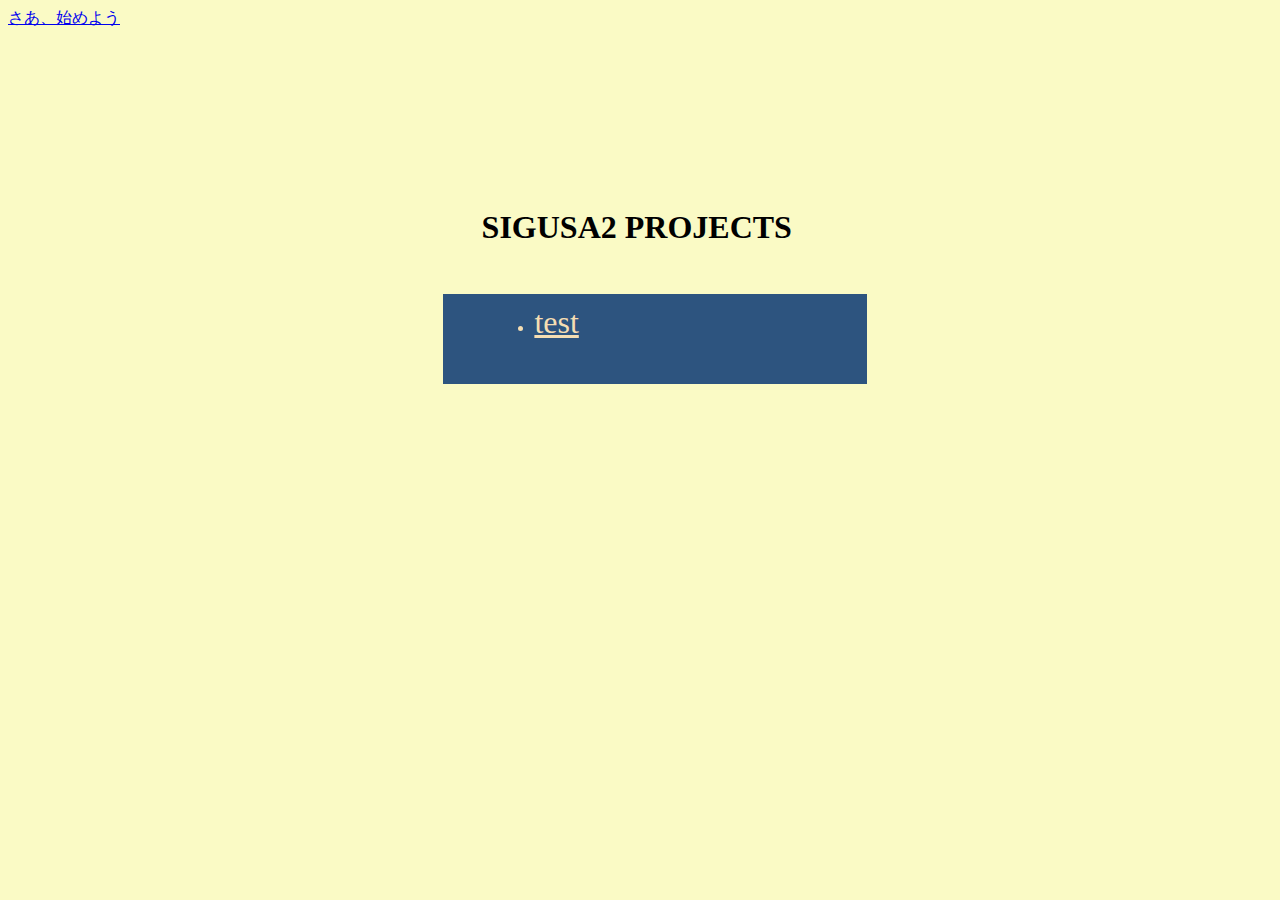
==== index.html @ 006dcf1b "スタート画面なんかそれっぽいUIを作った" ====
<!DOCTYPE html>
<html lang="ja">

<head>
    <meta charset="UTF-8">
    <meta name="viewport" content="width=device-width, initial-scale=1.0">
    <title>Welcome SIGUSA!</title>
    <link rel="stylesheet" href="css/style.css">
    <link rel="stylesheet" href="css/start.css">
</head>

<body>
    <a href="html/editView.html">さあ、始めよう</a>
    <div class="select-project">
        <h1 class="start-project">
            SIGUSA2 PROJECTS
        </h1>
        <div class="select-list-box">
            <ul class="select-list" id="select-list">
                <li><a href="#" class="list">test</a></li><!--  作成したプロジェクトをローカルストレージから呼び出し  -->
            </ul>
        </div>
    </div>
    <script src="javaScript/main.js"></script>
</body>

</html>
---- css/style.css ----
body {
    background-color: rgb(250, 250, 197);
}
---- css/start.css ----
body {
    position: relative;
}

.start-project {
    position: absolute;
    left: 37vw;
    top: 20vh;
}

.select-list {
    position: absolute;
    left: 34vw;
    top: 30vh;
    width: 30vw;
    height: 10vh;
    background-color: rgb(45, 84, 127);
}

/* liタグの中の要素にlistクラスを付与する */
.list {
    text-align: center;
    font-size: 200%;
    color: wheat;
}

li {
    color: wheat;
    margin: 1.1vh 4vw 1.1vh 4vw;
}
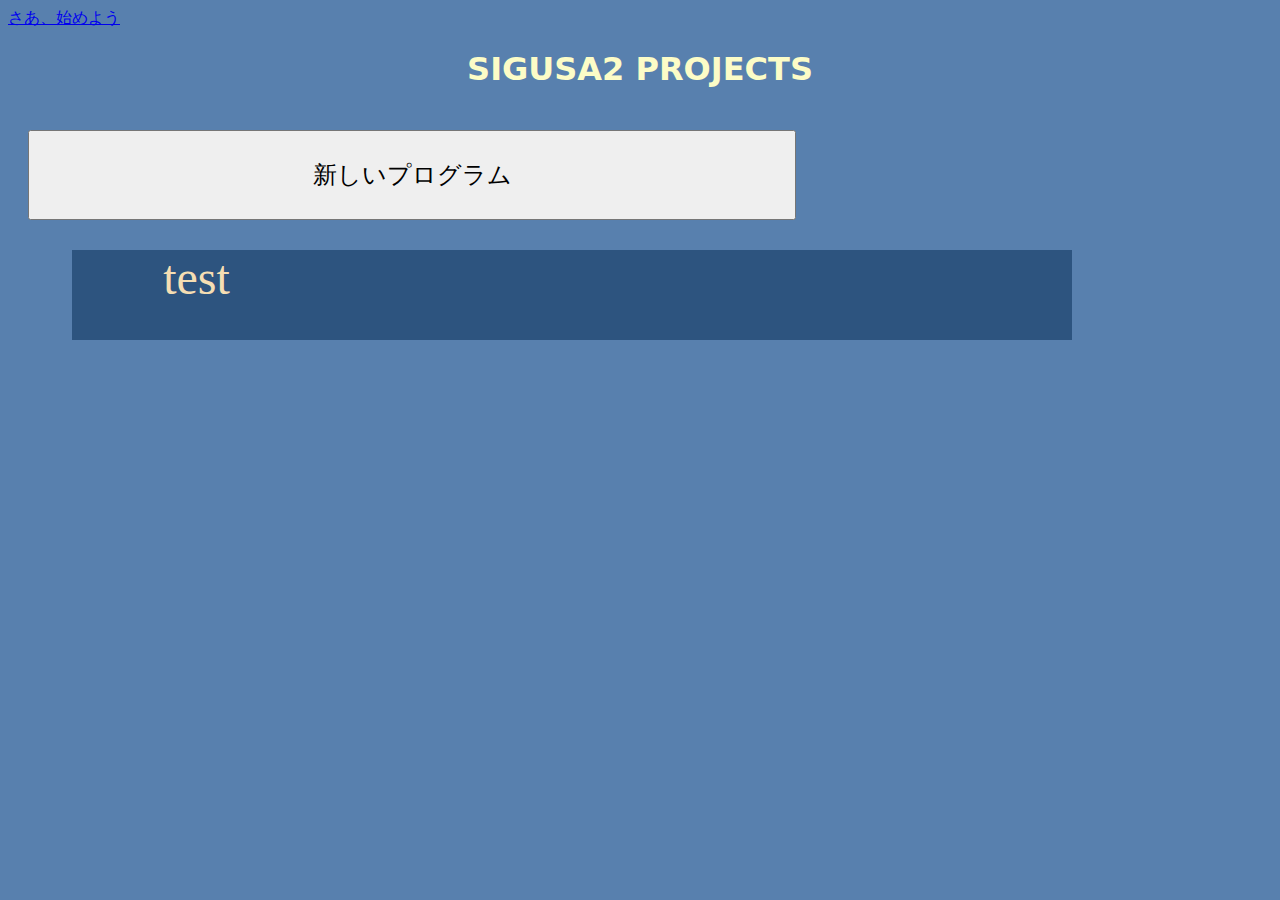
==== commit 8fa50a4a: "ボタンUI改善" ====
--- a/index.html
+++ b/index.html
@@ -16,8 +16,9 @@
             SIGUSA2 PROJECTS
         </h1>
         <div class="select-list-box">
+            <button class="create-program-button" onclick="createProgram()">新しいプログラム</button>
             <ul class="select-list" id="select-list">
-                <li><a href="#" class="list">test</a></li><!--  作成したプロジェクトをローカルストレージから呼び出し  -->
+                <li><a href="#" class="list">test</a></li> <!-- 作成したプロジェクトをローカルストレージから呼び出し  -->
             </ul>
         </div>
     </div>
--- a/css/style.css
+++ b/css/style.css
@@ -1,3 +1,6 @@
+h1{
+    color: rgb(252, 252, 199);
+}
 body {
-    background-color: rgb(250, 250, 197);
+    background-color: rgb(88, 128, 174);
 }--- a/css/start.css
+++ b/css/start.css
@@ -3,28 +3,40 @@
 }
 
 .start-project {
-    position: absolute;
-    left: 37vw;
-    top: 20vh;
+    text-align: center;
+    font-family: system-ui, -apple-system, BlinkMacSystemFont, 'Segoe UI', Roboto, Oxygen, Ubuntu, Cantarell, 'Open Sans', 'Helvetica Neue', sans-serif;
+
 }
 
 .select-list {
-    position: absolute;
-    left: 34vw;
-    top: 30vh;
-    width: 30vw;
+    width: 75vw;
     height: 10vh;
     background-color: rgb(45, 84, 127);
+    margin: 0 5vw auto 5vw;
+}
+
+/* 新規作成ボタン */
+.create-program-button {
+    width: 60vw;
+    height: 10vh;
+    font-size: 150%;
+    margin: 20px;
 }
 
 /* liタグの中の要素にlistクラスを付与する */
-.list {
-    text-align: center;
-    font-size: 200%;
-    color: wheat;
-}
 
 li {
     color: wheat;
+
     margin: 1.1vh 4vw 1.1vh 4vw;
+    list-style-type: none;
+}
+
+.list {
+    text-align: center;
+
+    height: 20vh;
+    font-size: 300%;
+    color: wheat;
+    text-decoration: none;
 }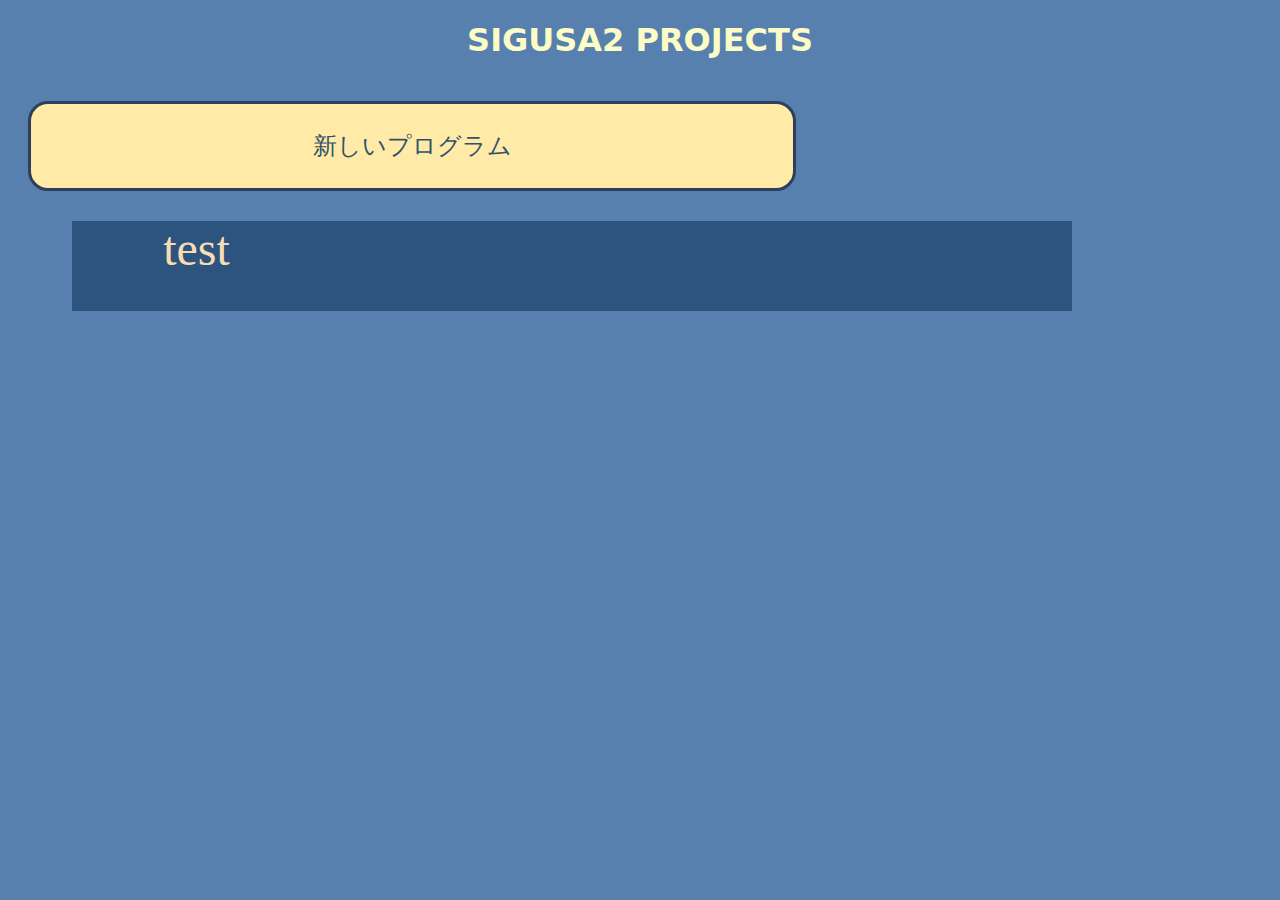
==== commit c6936fa4: "ダイアログ追加" ====
--- a/index.html
+++ b/index.html
@@ -10,13 +10,33 @@
 </head>
 
 <body>
-    <a href="html/editView.html">さあ、始めよう</a>
     <div class="select-project">
         <h1 class="start-project">
             SIGUSA2 PROJECTS
         </h1>
         <div class="select-list-box">
             <button class="create-program-button" onclick="createProgram()">新しいプログラム</button>
+
+            <dialog class="create-program-dialog" id="create-program-dialog">
+                <div class="dialog-header">
+                    <h2 class="new-program">
+                        新しいプログラム
+                    </h2>
+                    <button onclick="close_dialog()" class="cancel">
+                        キャンセル
+                    </button>
+                </div>
+
+                <form action="html/editView.html">
+                    <p class="input-projectname">
+                        プロジェクト名:<input type="text" name="project-name" class="projectname-input" id="projectname-input">
+                    </p>
+                    <input type="submit" name="submit-create" id="create-program-submit" value="プログラミングを始めよう"
+                        class="submit-create" onclick="submit_create()">
+                </form>
+
+            </dialog>
+
             <ul class="select-list" id="select-list">
                 <li><a href="#" class="list">test</a></li> <!-- 作成したプロジェクトをローカルストレージから呼び出し  -->
             </ul>
--- a/css/start.css
+++ b/css/start.css
@@ -21,6 +21,10 @@
     height: 10vh;
     font-size: 150%;
     margin: 20px;
+    background-color: rgb(255, 234, 167);
+    color: rgb(49, 82, 105);
+    border: 3px rgb(46, 63, 92) solid;
+    border-radius: 20px;
 }
 
 /* liタグの中の要素にlistクラスを付与する */
@@ -39,4 +43,59 @@
     font-size: 300%;
     color: wheat;
     text-decoration: none;
+}
+
+.create-program-dialog {
+    position: fixed;
+    width: 60vw;
+    height: 30vh;
+
+    border: 5px rgb(255, 251, 195) solid;
+    border-radius: 5px;
+    background-color: rgba(38, 87, 109, 0.694);
+}
+
+.new-program {
+    font-size: 150%;
+    font-family: system-ui, -apple-system, BlinkMacSystemFont, 'Segoe UI', Roboto, Oxygen, Ubuntu, Cantarell, 'Open Sans', 'Helvetica Neue', sans-serif;
+    color: rgb(255, 241, 187);
+    width: 100%;
+    margin: 0;
+}
+
+.input-projectname {
+    position: absolute;
+    top: 25%;
+    color: rgb(244, 233, 163);
+    font-size: 120%;
+}
+
+.projectname-input {
+    background-color: rgba(255, 255, 255, 0);
+    width: 50vw;
+    border: 2px rgb(255, 241, 187) solid;
+}
+
+.cancel {
+    position: absolute;
+    top: 80%;
+    width: 30%;
+    height: 10%;
+    background-color: rgb(59, 81, 106);
+    font-size: 70%;
+    font-family: system-ui, -apple-system, BlinkMacSystemFont, 'Segoe UI', Roboto, Oxygen, Ubuntu, Cantarell, 'Open Sans', 'Helvetica Neue', sans-serif;
+    color: rgb(255, 244, 182);
+    border: 2px rgb(220, 175, 175) solid;
+
+}
+
+.submit-create {
+    position: absolute;
+    top: 75%;
+    right: 4%;
+    height: 20%;
+    background-color: rgb(53, 86, 104);
+    color: antiquewhite;
+    border: 2px solid;
+
 }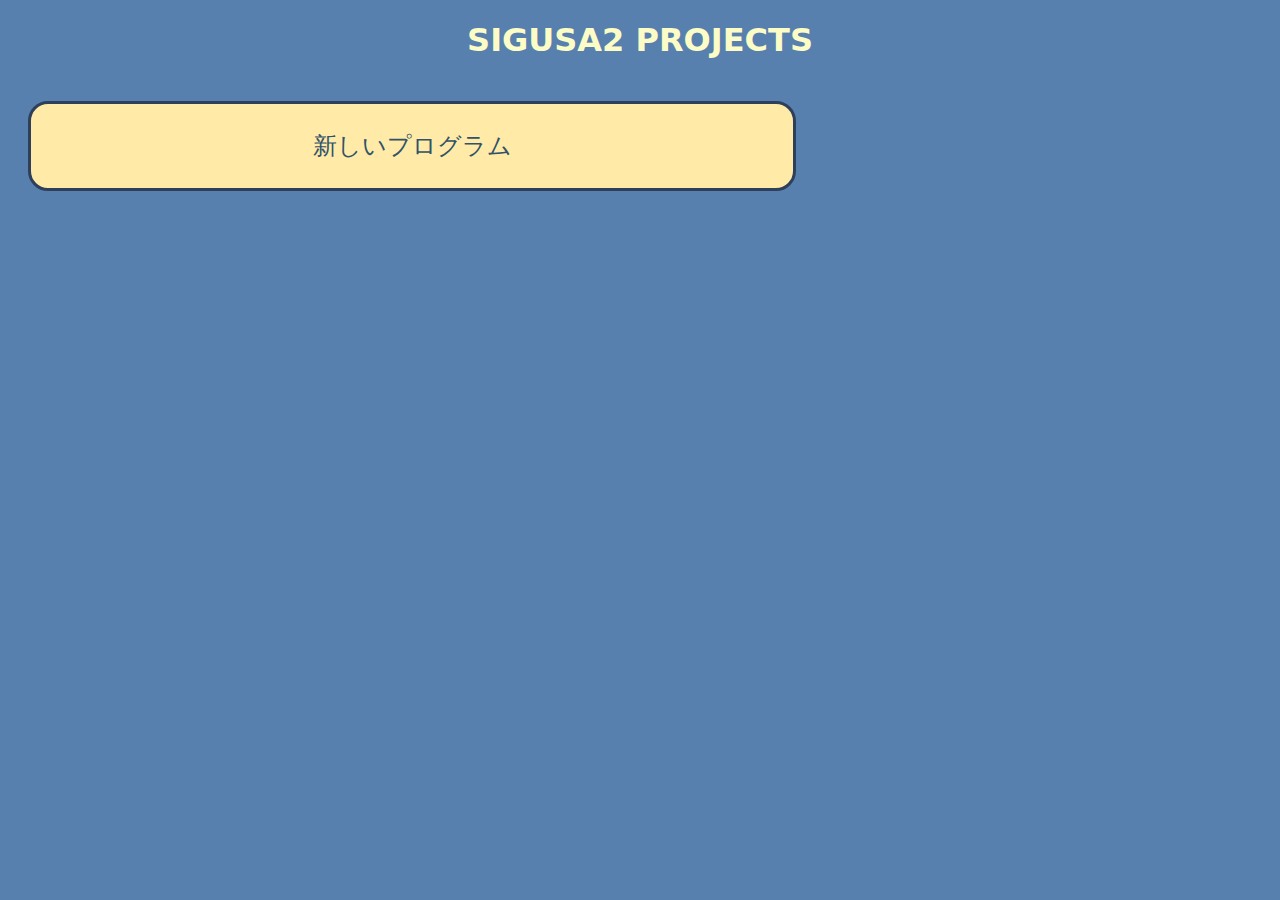
==== commit ce0592a1: "ローカルストレージに追加するまで実装" ====
--- a/index.html
+++ b/index.html
@@ -26,19 +26,19 @@
                         キャンセル
                     </button>
                 </div>
-
-                <form action="html/editView.html">
+                <!-- html/editView.html -->
+                <form action="html/editView.html" id="form" onsubmit="form_submit()">
                     <p class="input-projectname">
-                        プロジェクト名:<input type="text" name="project-name" class="projectname-input" id="projectname-input">
+                        プロジェクト名:<input type="text" name="projectName" class="projectname-input" id="projectname-input">
                     </p>
                     <input type="submit" name="submit-create" id="create-program-submit" value="プログラミングを始めよう"
-                        class="submit-create" onclick="submit_create()">
+                        class="submit-create">
                 </form>
 
             </dialog>
 
             <ul class="select-list" id="select-list">
-                <li><a href="#" class="list">test</a></li> <!-- 作成したプロジェクトをローカルストレージから呼び出し  -->
+                <!-- 作成したプロジェクトをローカルストレージから呼び出し  -->
             </ul>
         </div>
     </div>
--- a/css/start.css
+++ b/css/start.css
@@ -9,9 +9,9 @@
 }
 
 .select-list {
-    width: 75vw;
-    height: 10vh;
-    background-color: rgb(45, 84, 127);
+    /* width: 75vw;
+    height: 10vh; */
+    /* background-color: rgb(45, 84, 127); */
     margin: 0 5vw auto 5vw;
 }
 
@@ -43,6 +43,10 @@
     font-size: 300%;
     color: wheat;
     text-decoration: none;
+    width: 75vw;
+    height: 10vh;
+    background-color: rgb(45, 84, 127);
+
 }
 
 .create-program-dialog {
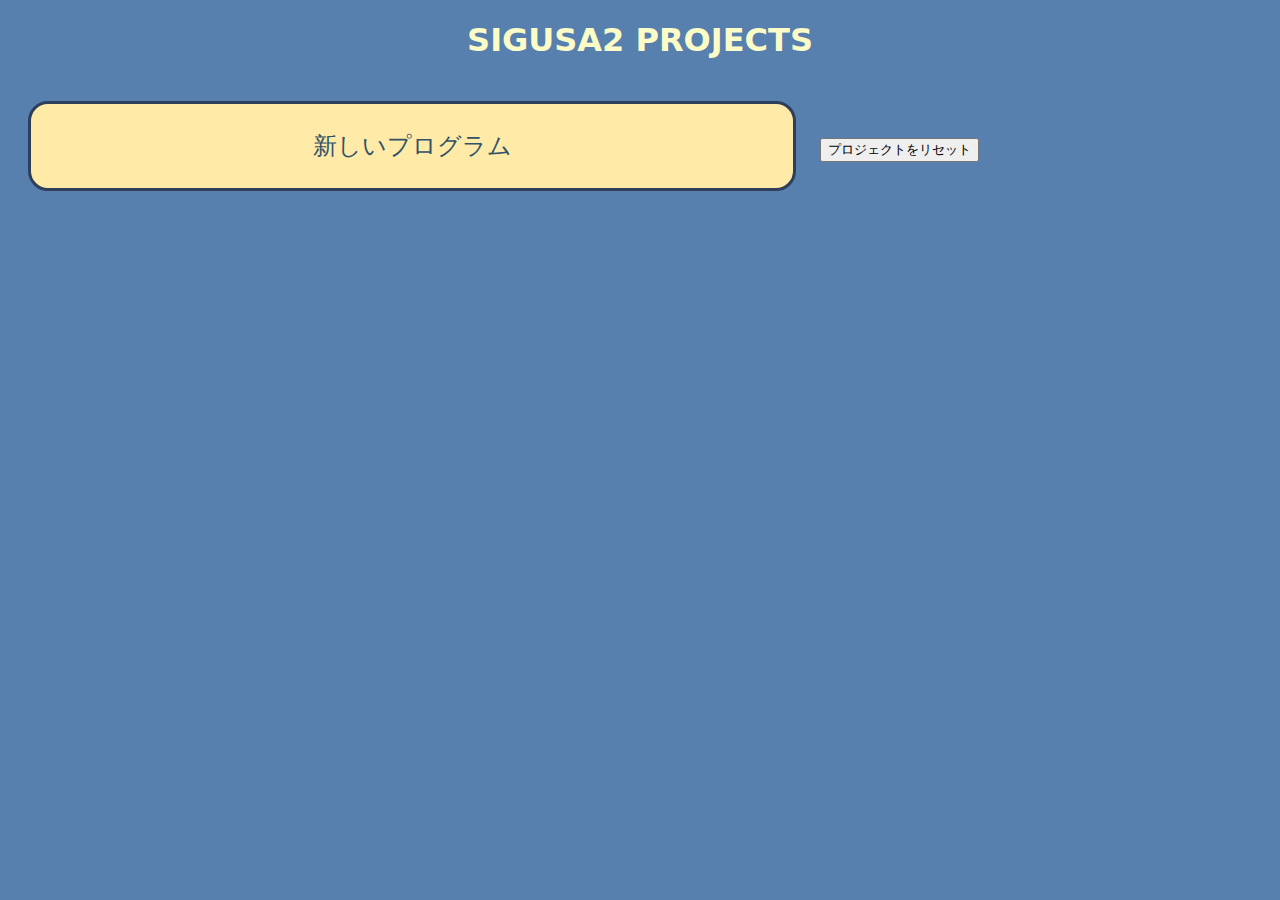
==== commit b4b38d29: "削除処理" ====
--- a/index.html
+++ b/index.html
@@ -16,7 +16,7 @@
         </h1>
         <div class="select-list-box">
             <button class="create-program-button" onclick="createProgram()">新しいプログラム</button>
-
+            <button class="reset_project" onclick="showResetDialog()">プロジェクトをリセット</button>
             <dialog class="create-program-dialog" id="create-program-dialog">
                 <div class="dialog-header">
                     <h2 class="new-program">
@@ -37,6 +37,12 @@
 
             </dialog>
 
+            <!-- リセットのダイアログ -->
+            <dialog id="reset-dialog" class="reset-dialog">
+                <p>全データを削除しますか？</p>
+                <button id="yes-button" onclick="clearLocalStrage()" class="yes-button">はい</button>
+                <button id="no-button" onclick="close_dialog()" class="no-button">いいえ</button>
+            </dialog>
             <ul class="select-list" id="select-list">
                 <!-- 作成したプロジェクトをローカルストレージから呼び出し  -->
             </ul>
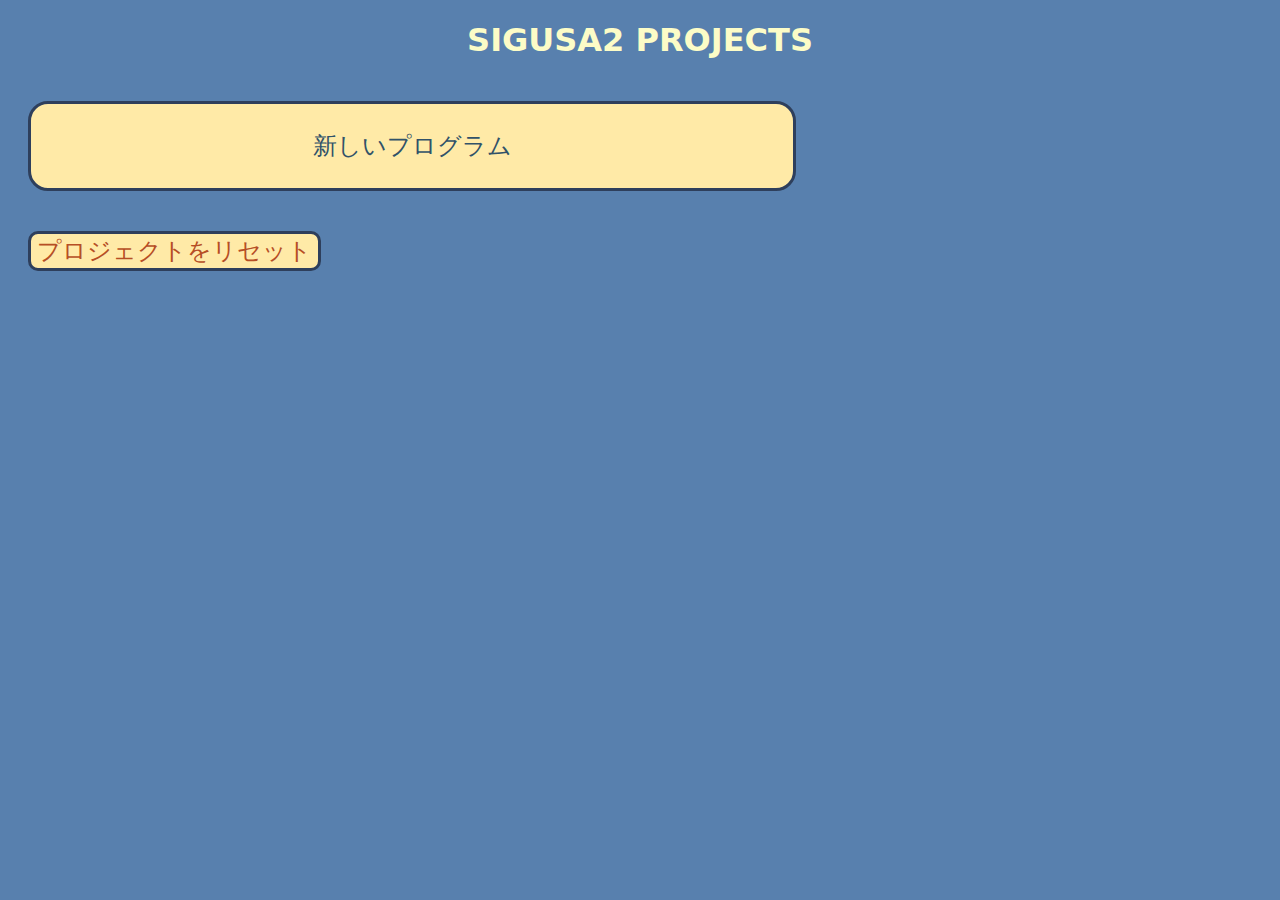
==== commit 37e87e98: "ブラウザバック禁止　UIデザイン" ====
--- a/index.html
+++ b/index.html
@@ -16,8 +16,7 @@
         </h1>
         <div class="select-list-box">
             <button class="create-program-button" onclick="createProgram()">新しいプログラム</button>
-            <button class="reset_project" onclick="showResetDialog()">プロジェクトをリセット</button>
-            <dialog class="create-program-dialog" id="create-program-dialog">
+            <dialog class="dialog" id="create-program-dialog">
                 <div class="dialog-header">
                     <h2 class="new-program">
                         新しいプログラム
@@ -38,8 +37,8 @@
             </dialog>
 
             <!-- リセットのダイアログ -->
-            <dialog id="reset-dialog" class="reset-dialog">
-                <p>全データを削除しますか？</p>
+            <dialog id="reset-dialog" class="dialog">
+                <p class="check-reset-text">全データを削除しますか？</p>
                 <button id="yes-button" onclick="clearLocalStrage()" class="yes-button">はい</button>
                 <button id="no-button" onclick="close_dialog()" class="no-button">いいえ</button>
             </dialog>
@@ -48,6 +47,8 @@
             </ul>
         </div>
     </div>
+    <button class="reset_project" onclick="showResetDialog()">プロジェクトをリセット</button>
+
     <script src="javaScript/main.js"></script>
 </body>
 
--- a/css/style.css
+++ b/css/style.css
@@ -1,6 +1,7 @@
-h1{
+h1 {
     color: rgb(252, 252, 199);
 }
+
 body {
     background-color: rgb(88, 128, 174);
-}+}
--- a/css/start.css
+++ b/css/start.css
@@ -27,6 +27,18 @@
     border-radius: 20px;
 }
 
+/* リセットボタン */
+.reset_project {
+    width: 20w;
+    height: 120%;
+    font-size: 150%;
+    margin: 20px;
+    background-color: rgb(255, 234, 167);
+    color: rgb(182, 78, 37);
+    border: 3px rgb(46, 63, 92) solid;
+    border-radius: 10px;
+}
+
 /* liタグの中の要素にlistクラスを付与する */
 
 li {
@@ -49,10 +61,11 @@
 
 }
 
-.create-program-dialog {
+.dialog {
     position: fixed;
     width: 60vw;
-    height: 30vh;
+    height: 50vh;
+    top: 10vh;
 
     border: 5px rgb(255, 251, 195) solid;
     border-radius: 5px;
@@ -93,6 +106,44 @@
 
 }
 
+.yes-button {
+    position: absolute;
+    top: 70%;
+    right: 5%;
+
+    border: 5px rgba(255, 0, 0, 0.488) solid;
+    border-radius: 10px;
+    background-color: rgba(250, 235, 215, 0.55);
+    color: rgb(249, 44, 44);
+
+    font-size: 100%;
+
+    width: 30%;
+    height: 20%;
+}
+
+.no-button {
+    position: absolute;
+    top: 70%;
+    left: 5%;
+
+    border: 5px rgba(0, 4, 255, 0.477) solid;
+    border-radius: 10px;
+    background-color: rgba(255, 244, 186, 0.78);
+    color: rgb(44, 57, 126);
+
+    font-size: 100%;
+
+    width: 35%;
+    height: 20%;
+}
+
+.check-reset-text {
+    text-align: center;
+    color: antiquewhite;
+    font-size: 120%;
+}
+
 .submit-create {
     position: absolute;
     top: 75%;
